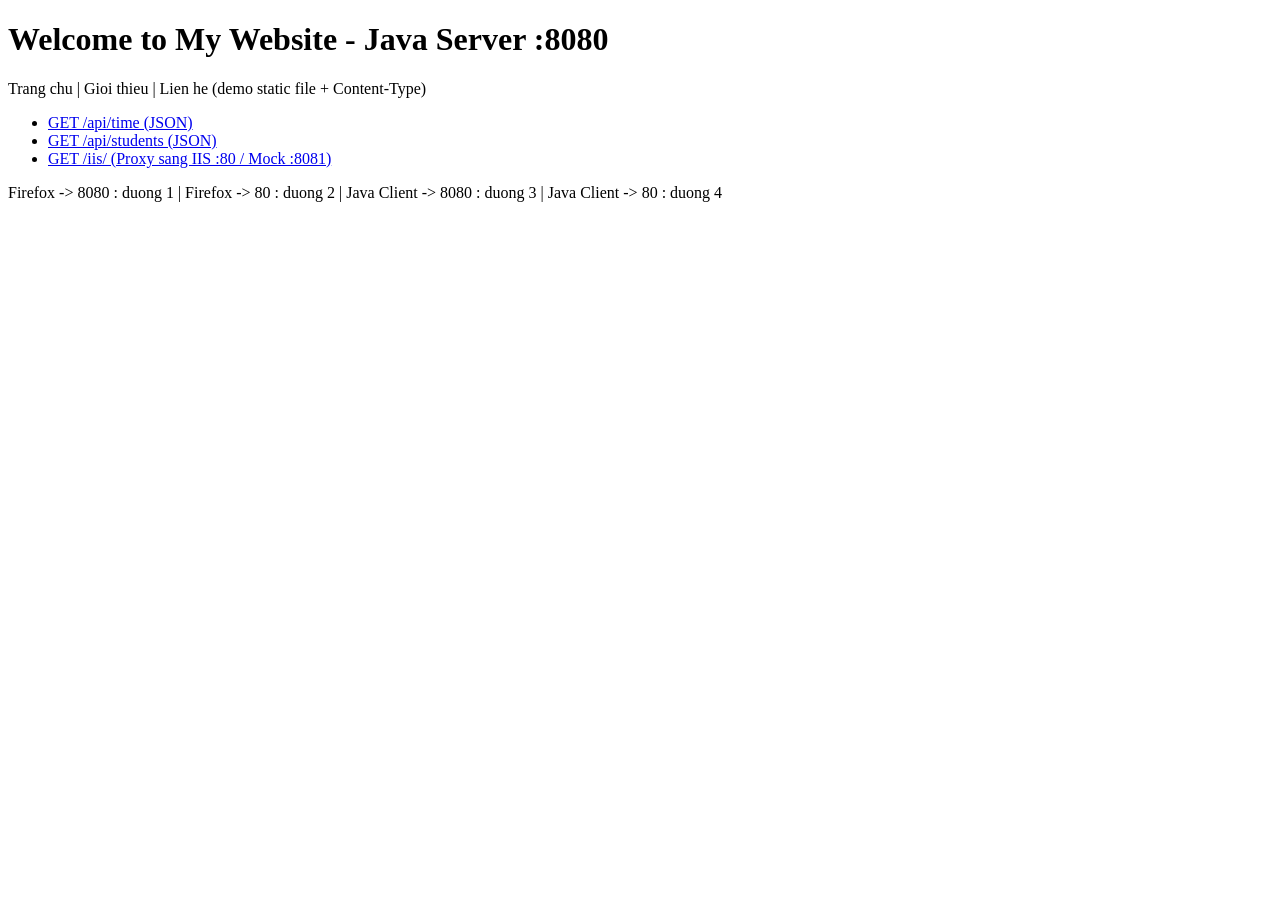
==== wwwroot/index.html @ d0adef66 "feat: complete Java HTTP Server, Client, Proxy, and cross-testing matrix" ====
<!doctype html>
<html lang="vi"><head><meta charset="utf-8"><link rel="stylesheet" href="/style.css"><title>Java HTTP Server 8080</title></head>
<body><div class="card">
<h1>Welcome to My Website - Java Server :8080</h1>
<p>Trang chu | Gioi thieu | Lien he (demo static file + Content-Type)</p>
<ul>
<li><a href="/api/time">GET /api/time (JSON)</a></li>
<li><a href="/api/students">GET /api/students (JSON)</a></li>
<li><a href="/iis/">GET /iis/ (Proxy sang IIS :80 / Mock :8081)</a></li>
</ul>
<p>Firefox -&gt; 8080 : duong 1 | Firefox -&gt; 80 : duong 2 | Java Client -&gt; 8080 : duong 3 | Java Client -&gt; 80 : duong 4</p>
</div></body></html>
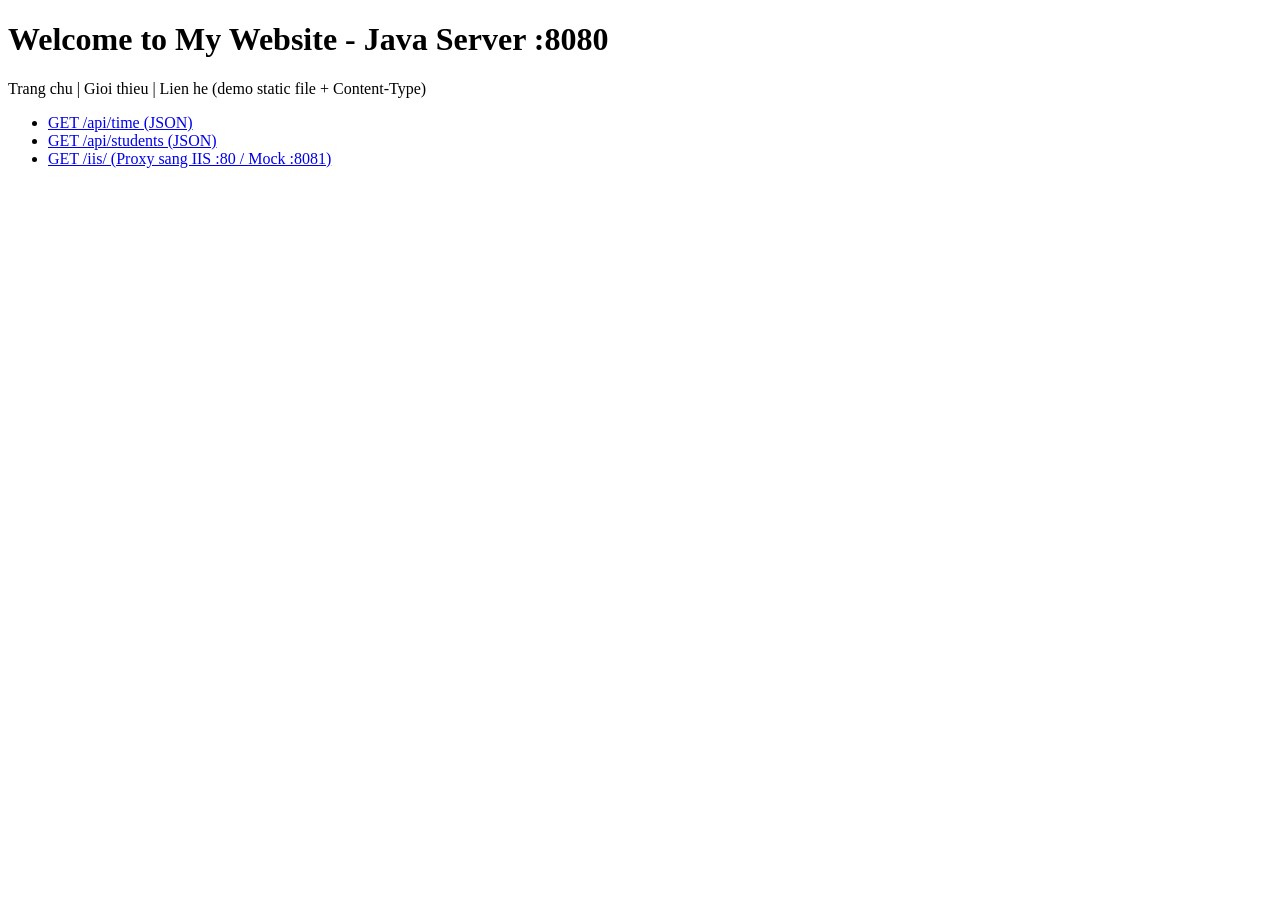
==== commit c3a20e1b: "fix(web): xoa dong ghi chu dinh tuyen client trong index.html - Loai bo dong mo ta duong truyen clie" ====
--- a/wwwroot/index.html
+++ b/wwwroot/index.html
@@ -8,5 +8,4 @@
 <li><a href="/api/students">GET /api/students (JSON)</a></li>
 <li><a href="/iis/">GET /iis/ (Proxy sang IIS :80 / Mock :8081)</a></li>
 </ul>
-<p>Firefox -&gt; 8080 : duong 1 | Firefox -&gt; 80 : duong 2 | Java Client -&gt; 8080 : duong 3 | Java Client -&gt; 80 : duong 4</p>
 </div></body></html>
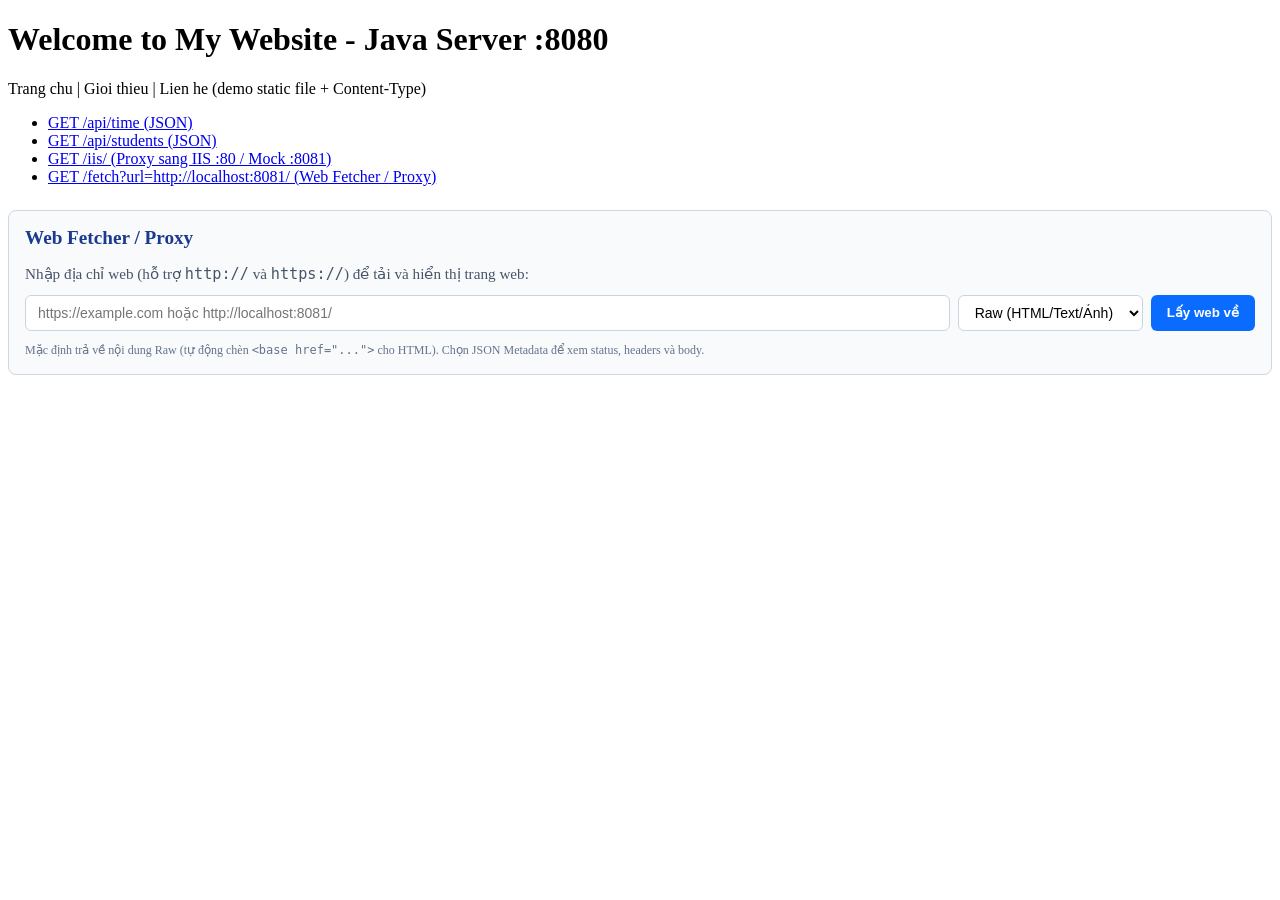
==== commit dadf562f: "feat(fetch): implement Web Fetcher and Proxy with raw/json modes and base tag injection" ====
--- a/wwwroot/index.html
+++ b/wwwroot/index.html
@@ -7,5 +7,20 @@
 <li><a href="/api/time">GET /api/time (JSON)</a></li>
 <li><a href="/api/students">GET /api/students (JSON)</a></li>
 <li><a href="/iis/">GET /iis/ (Proxy sang IIS :80 / Mock :8081)</a></li>
+<li><a href="/fetch?url=http://localhost:8081/">GET /fetch?url=http://localhost:8081/ (Web Fetcher / Proxy)</a></li>
 </ul>
+
+<div class="fetch-card" style="margin-top:24px;padding:16px;border:1px solid #d0d7de;border-radius:8px;background:#f8fafc">
+<h2 style="margin-top:0;font-size:1.2rem;color:#1a3a8f">Web Fetcher / Proxy</h2>
+<p style="margin-bottom:12px;font-size:0.95rem;color:#475569">Nhập địa chỉ web (hỗ trợ <code>http://</code> và <code>https://</code>) để tải và hiển thị trang web:</p>
+<form action="/fetch" method="GET" style="display:flex;gap:8px;flex-wrap:wrap;margin-bottom:12px">
+<input type="url" name="url" placeholder="https://example.com hoặc http://localhost:8081/" required style="flex:1;min-width:240px;padding:8px 12px;border:1px solid #cbd5e1;border-radius:6px;font-size:14px">
+<select name="format" style="padding:8px 12px;border:1px solid #cbd5e1;border-radius:6px;font-size:14px;background:#fff">
+<option value="">Raw (HTML/Text/Ảnh)</option>
+<option value="json">JSON Metadata</option>
+</select>
+<button type="submit" style="padding:8px 16px;background:#0a6cff;color:#fff;border:none;border-radius:6px;font-weight:bold;cursor:pointer">Lấy web về</button>
+</form>
+<p style="font-size:12px;color:#64748b;margin:0">Mặc định trả về nội dung Raw (tự động chèn <code>&lt;base href="..."&gt;</code> cho HTML). Chọn JSON Metadata để xem status, headers và body.</p>
+</div>
 </div></body></html>
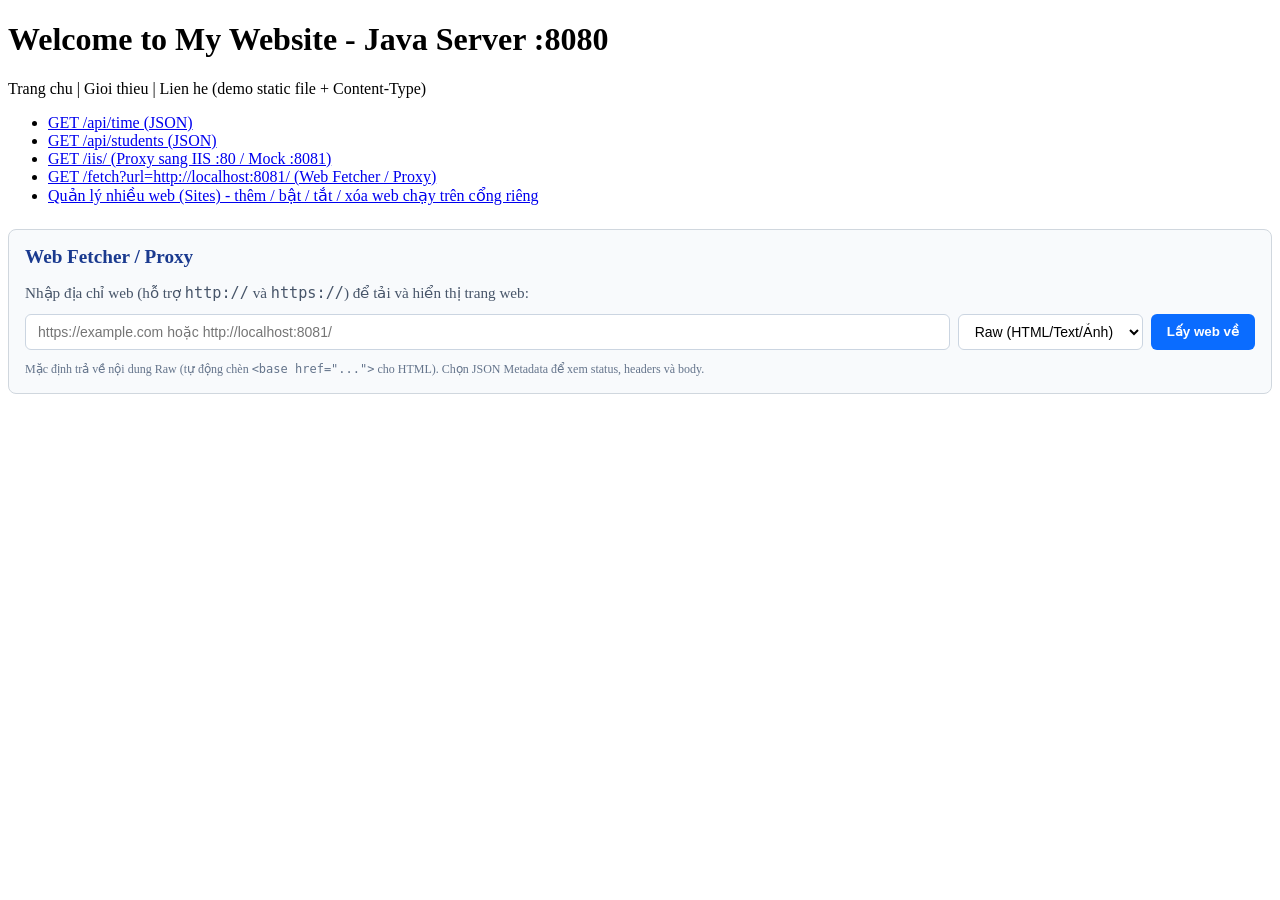
==== commit 65cadaa2: "feat(server): add admin page for managing multiple websites Trang /admin.html chi tra ve cho may loc" ====
--- a/wwwroot/index.html
+++ b/wwwroot/index.html
@@ -8,6 +8,7 @@
 <li><a href="/api/students">GET /api/students (JSON)</a></li>
 <li><a href="/iis/">GET /iis/ (Proxy sang IIS :80 / Mock :8081)</a></li>
 <li><a href="/fetch?url=http://localhost:8081/">GET /fetch?url=http://localhost:8081/ (Web Fetcher / Proxy)</a></li>
+<li><a href="/admin.html">Quản lý nhiều web (Sites) - thêm / bật / tắt / xóa web chạy trên cổng riêng</a></li>
 </ul>
 
 <div class="fetch-card" style="margin-top:24px;padding:16px;border:1px solid #d0d7de;border-radius:8px;background:#f8fafc">
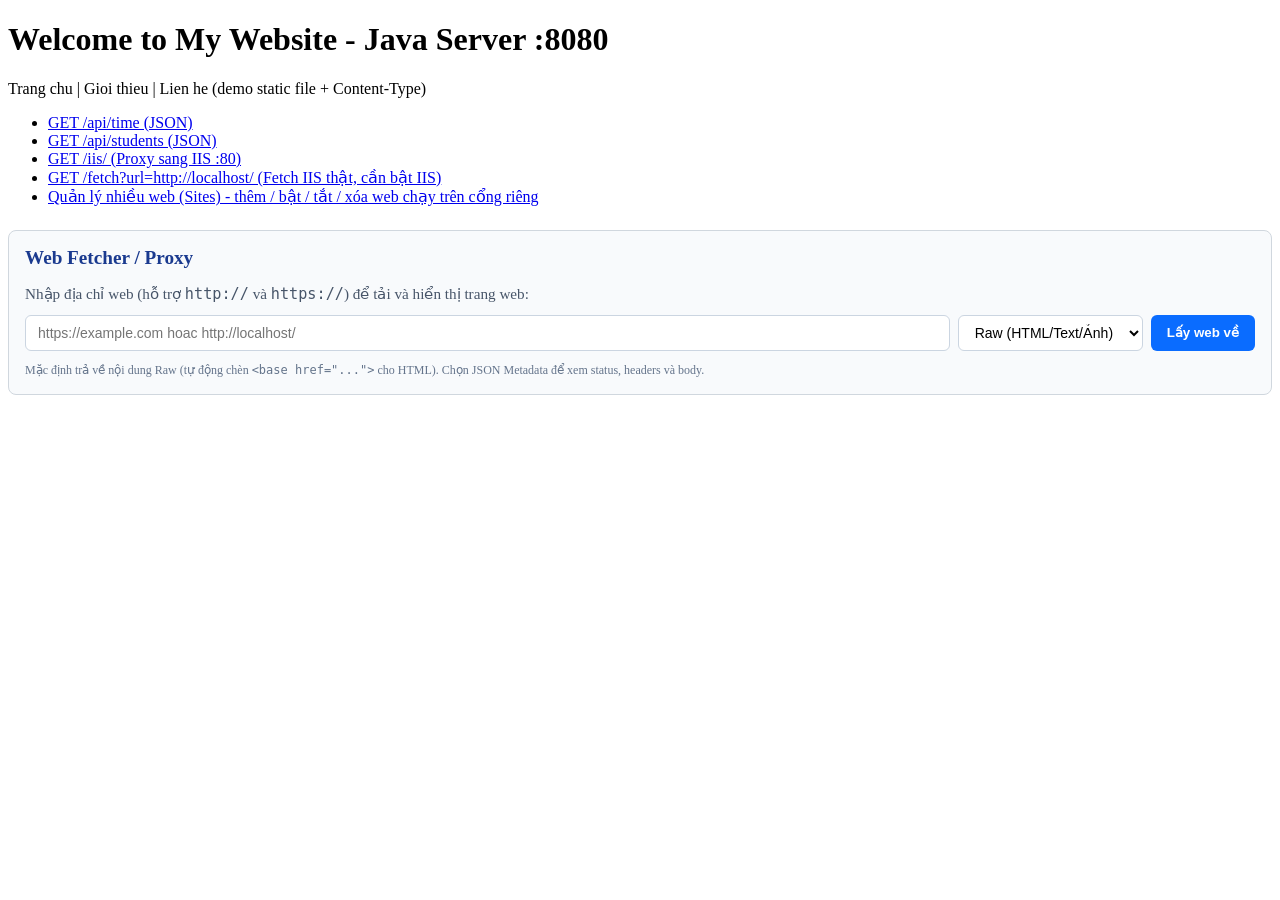
==== commit 0e93848b: "refactor(http): remove Mock IIS while preserving fetch and real IIS proxy Remove the standalone Mock" ====
--- a/wwwroot/index.html
+++ b/wwwroot/index.html
@@ -6,8 +6,8 @@
 <ul>
 <li><a href="/api/time">GET /api/time (JSON)</a></li>
 <li><a href="/api/students">GET /api/students (JSON)</a></li>
-<li><a href="/iis/">GET /iis/ (Proxy sang IIS :80 / Mock :8081)</a></li>
-<li><a href="/fetch?url=http://localhost:8081/">GET /fetch?url=http://localhost:8081/ (Web Fetcher / Proxy)</a></li>
+<li><a href="/iis/">GET /iis/ (Proxy sang IIS :80)</a></li>
+<li><a href="/fetch?url=http://localhost/">GET /fetch?url=http://localhost/ (Fetch IIS thật, cần bật IIS)</a></li>
 <li><a href="/admin.html">Quản lý nhiều web (Sites) - thêm / bật / tắt / xóa web chạy trên cổng riêng</a></li>
 </ul>
 
@@ -15,7 +15,7 @@
 <h2 style="margin-top:0;font-size:1.2rem;color:#1a3a8f">Web Fetcher / Proxy</h2>
 <p style="margin-bottom:12px;font-size:0.95rem;color:#475569">Nhập địa chỉ web (hỗ trợ <code>http://</code> và <code>https://</code>) để tải và hiển thị trang web:</p>
 <form action="/fetch" method="GET" style="display:flex;gap:8px;flex-wrap:wrap;margin-bottom:12px">
-<input type="url" name="url" placeholder="https://example.com hoặc http://localhost:8081/" required style="flex:1;min-width:240px;padding:8px 12px;border:1px solid #cbd5e1;border-radius:6px;font-size:14px">
+<input type="url" name="url" placeholder="https://example.com hoac http://localhost/" required style="flex:1;min-width:240px;padding:8px 12px;border:1px solid #cbd5e1;border-radius:6px;font-size:14px">
 <select name="format" style="padding:8px 12px;border:1px solid #cbd5e1;border-radius:6px;font-size:14px;background:#fff">
 <option value="">Raw (HTML/Text/Ảnh)</option>
 <option value="json">JSON Metadata</option>
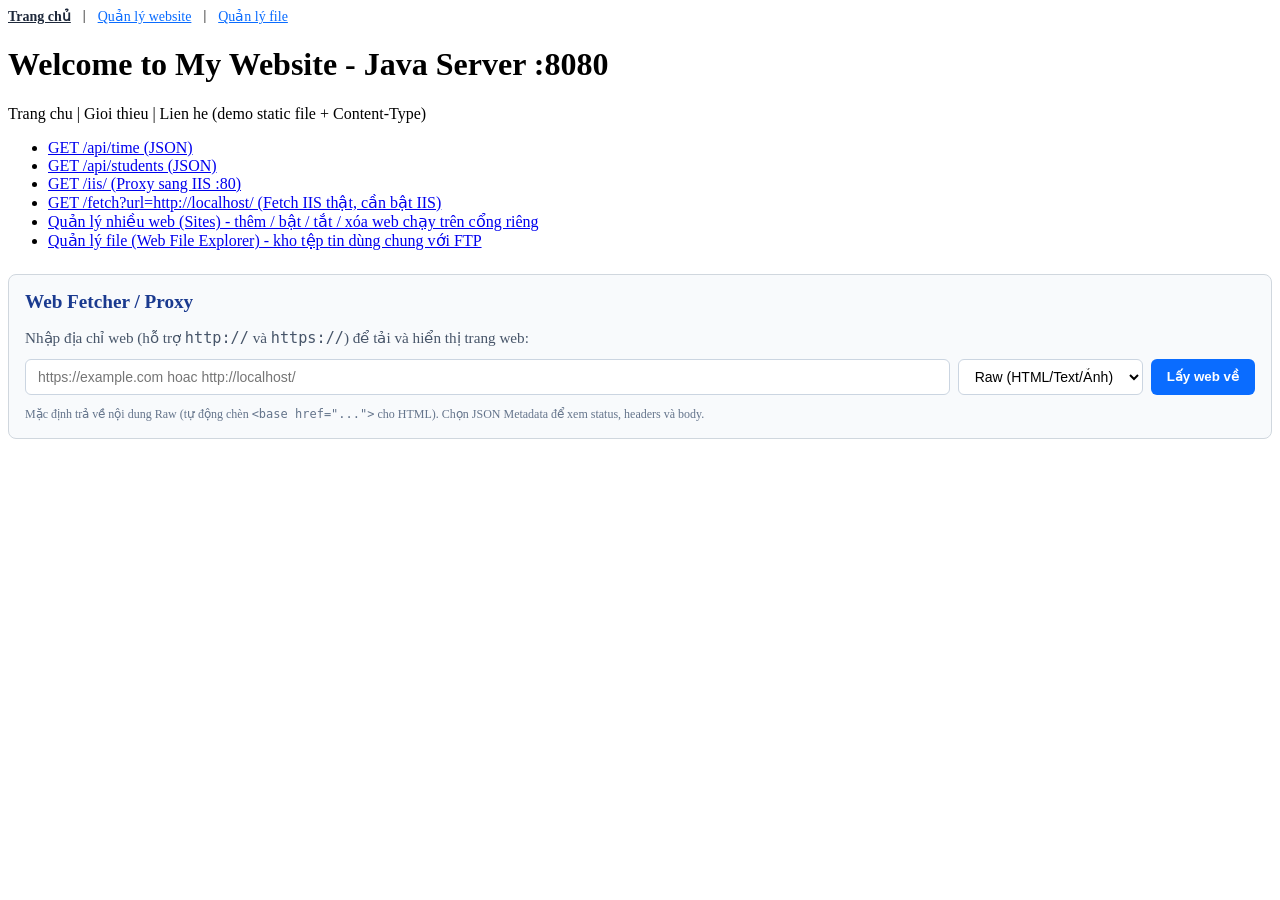
==== commit 96e3a372: "feat(ui): add a separate local web file explorer" ====
--- a/wwwroot/index.html
+++ b/wwwroot/index.html
@@ -1,6 +1,13 @@
 <!doctype html>
 <html lang="vi"><head><meta charset="utf-8"><link rel="stylesheet" href="/style.css"><title>Java HTTP Server 8080</title></head>
 <body><div class="card">
+<nav class="main-nav" style="margin-bottom:16px;display:flex;gap:12px;font-size:14px">
+  <a href="/" style="font-weight:bold;color:#1e293b">Trang chủ</a>
+  <span>|</span>
+  <a href="/admin.html" style="color:#0a6cff">Quản lý website</a>
+  <span>|</span>
+  <a href="/files.html" style="color:#0a6cff">Quản lý file</a>
+</nav>
 <h1>Welcome to My Website - Java Server :8080</h1>
 <p>Trang chu | Gioi thieu | Lien he (demo static file + Content-Type)</p>
 <ul>
@@ -9,6 +16,7 @@
 <li><a href="/iis/">GET /iis/ (Proxy sang IIS :80)</a></li>
 <li><a href="/fetch?url=http://localhost/">GET /fetch?url=http://localhost/ (Fetch IIS thật, cần bật IIS)</a></li>
 <li><a href="/admin.html">Quản lý nhiều web (Sites) - thêm / bật / tắt / xóa web chạy trên cổng riêng</a></li>
+<li><a href="/files.html">Quản lý file (Web File Explorer) - kho tệp tin dùng chung với FTP</a></li>
 </ul>
 
 <div class="fetch-card" style="margin-top:24px;padding:16px;border:1px solid #d0d7de;border-radius:8px;background:#f8fafc">
